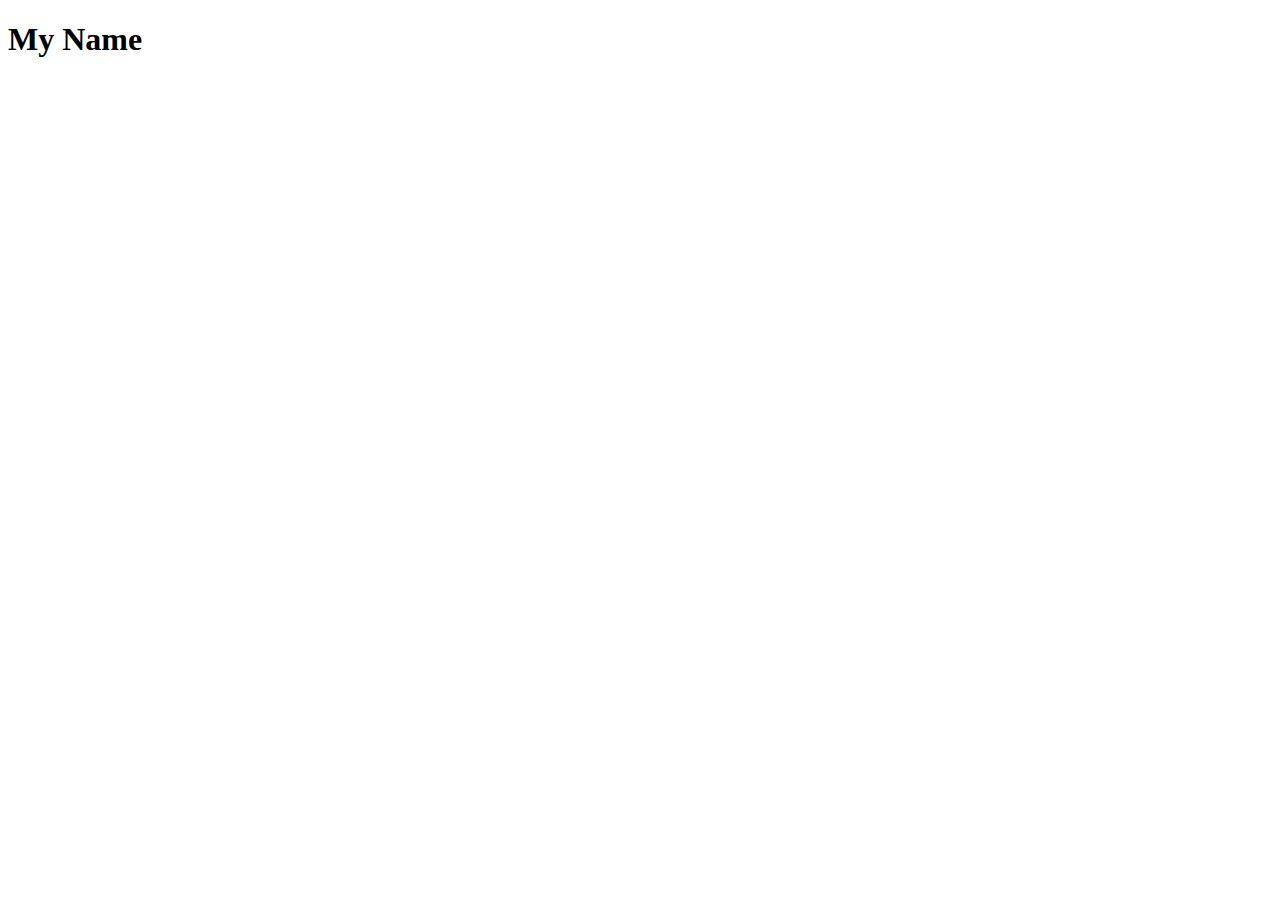
==== index.html @ ac80635c "index.html" ====
<!DOCTYPE html>
<html lang="en">
<head>
    <meta charset="UTF-8">
    <meta name="viewport" content="width=device-width, initial-scale=1.0">
    <title>Document</title>
</head>
<body>
    <h1>My Name  <b></b></h1>
</body>
</html>
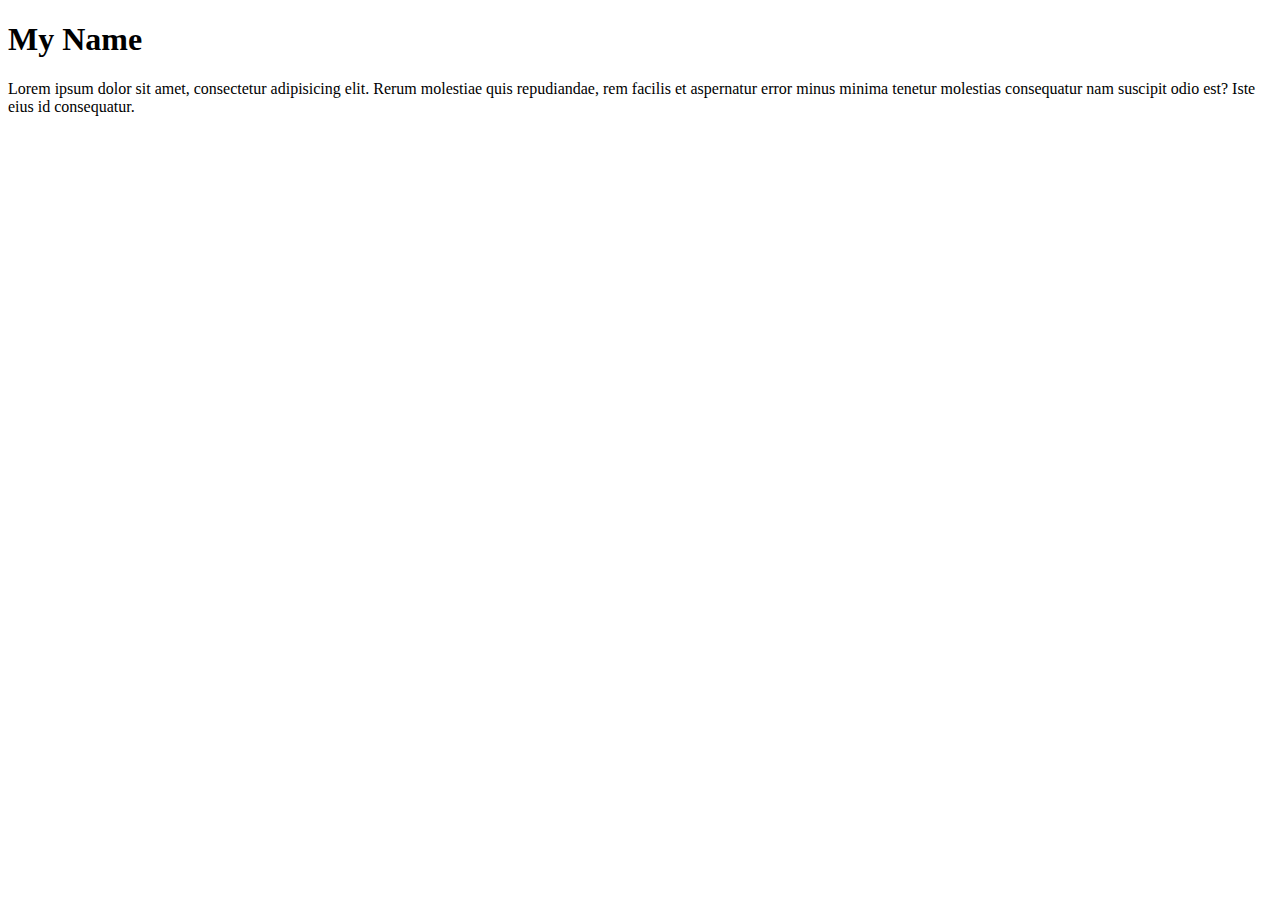
==== commit b20430c6: "update" ====
--- a/index.html
+++ b/index.html
@@ -6,6 +6,7 @@
     <title>Document</title>
 </head>
 <body>
-    <h1>My Name  <b></b></h1>
+    <h1>My Name   <b></b></h1>
+    <p> Lorem ipsum dolor sit amet, consectetur adipisicing elit. Rerum molestiae quis repudiandae, rem facilis et aspernatur error minus minima tenetur molestias consequatur nam suscipit odio est? Iste eius id consequatur.</p>
 </body>
 </html>